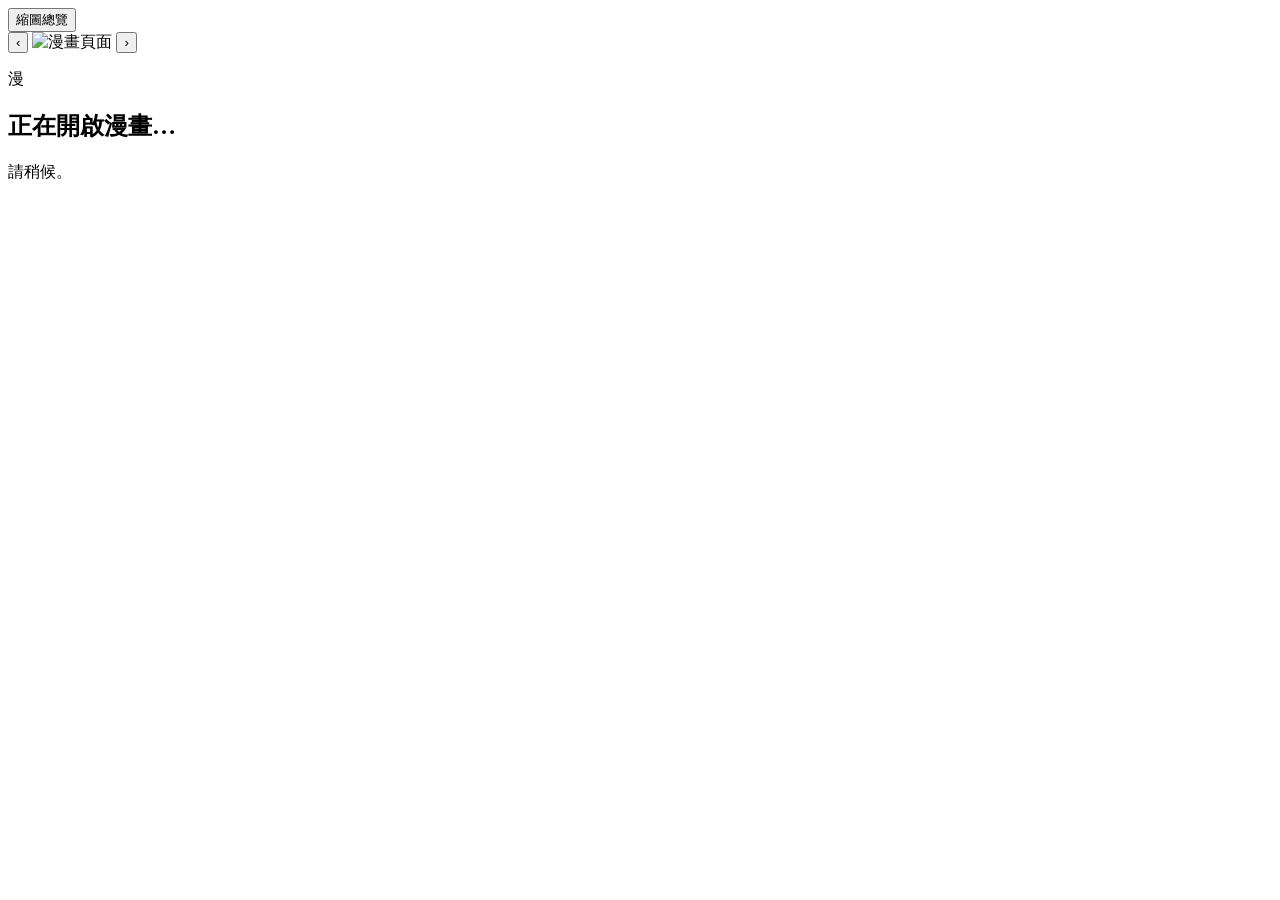
==== static/reader.html @ 5c8e401e "Add standalone read-only reader" ====
<!doctype html>
<html lang="zh-Hant">
<head>
  <meta charset="utf-8">
  <meta name="viewport" content="width=device-width,initial-scale=1">
  <title>漫畫閱讀</title>
  <link rel="stylesheet" href="/reader.css?v=20260920-2">
</head>
<body>
  <main id="readerApp" class="reader-app hidden" aria-label="漫畫閱讀器">
    <header class="reader-toolbar">
      <div class="reader-heading">
        <strong id="readerTitle"></strong>
        <small id="readerFile"></small>
      </div>
      <button id="toggleThumbs" class="reader-control" type="button" aria-expanded="false">縮圖總覽</button>
    </header>

    <section id="readerStage" class="reader-stage">
      <button id="previousPage" class="page-button previous" type="button" aria-label="上一頁">‹</button>
      <img id="pageImage" alt="漫畫頁面">
      <button id="nextPage" class="page-button next" type="button" aria-label="下一頁">›</button>
      <p id="pageNotice" class="page-notice hidden" role="alert"></p>
    </section>

    <footer class="reader-status">
      <span id="pageName"></span>
      <span id="pageCounter"></span>
    </footer>

    <div id="thumbStrip" class="thumb-strip hidden" aria-label="漫畫縮圖"></div>
  </main>

  <section id="readerMessage" class="reader-message" aria-live="polite">
    <div class="message-card">
      <div class="message-icon">漫</div>
      <h1 id="messageTitle">正在開啟漫畫…</h1>
      <p id="messageText">請稍候。</p>
    </div>
  </section>

  <script src="/reader.js?v=20260920-1"></script>
</body>
</html>
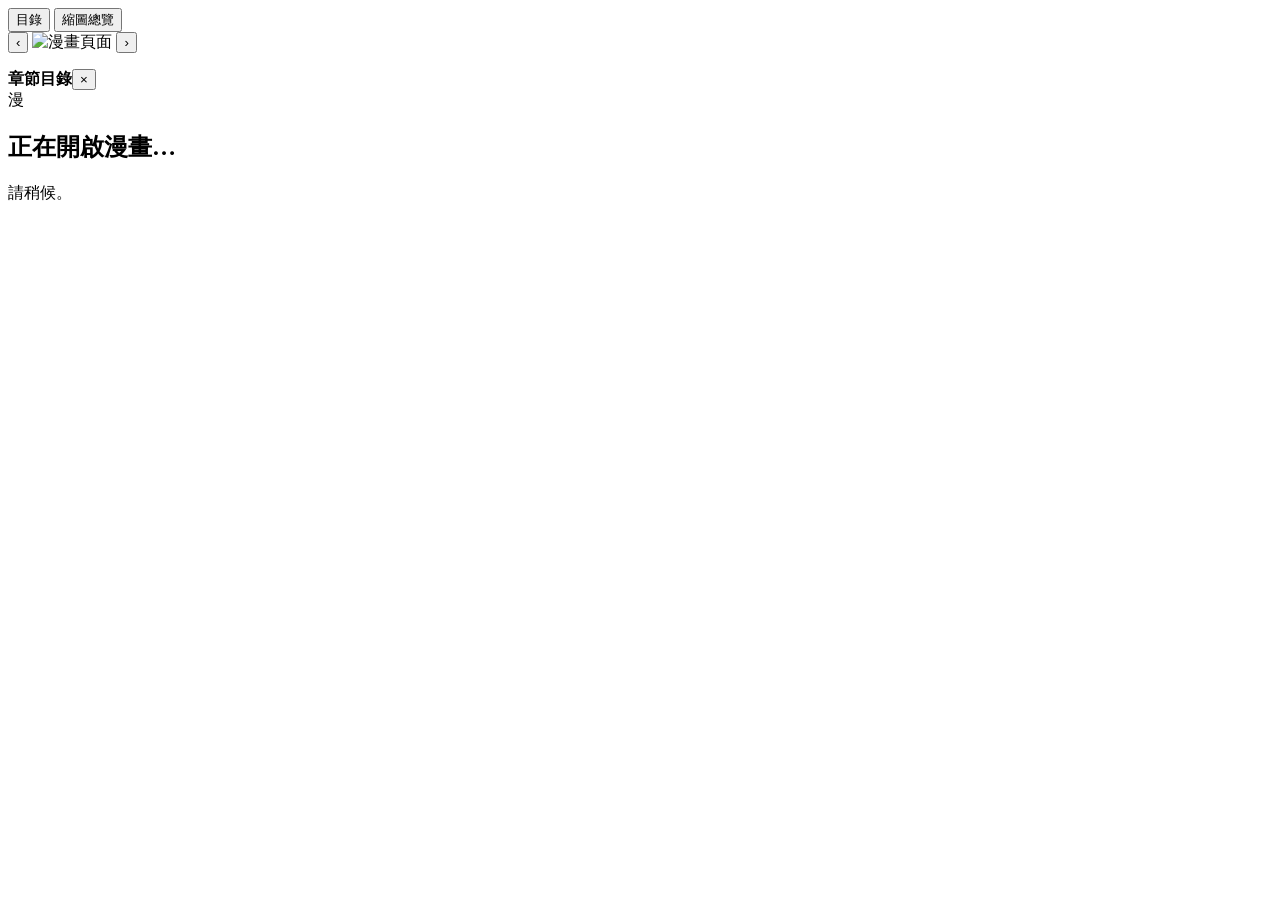
==== commit 1daa0f68: "Publish local comic library 2.0" ====
--- a/static/reader.html
+++ b/static/reader.html
@@ -4,7 +4,7 @@
   <meta charset="utf-8">
   <meta name="viewport" content="width=device-width,initial-scale=1">
   <title>漫畫閱讀</title>
-  <link rel="stylesheet" href="/reader.css?v=20260920-2">
+  <link rel="stylesheet" href="/reader.css?v=20261003-1">
 </head>
 <body>
   <main id="readerApp" class="reader-app hidden" aria-label="漫畫閱讀器">
@@ -13,6 +13,7 @@
         <strong id="readerTitle"></strong>
         <small id="readerFile"></small>
       </div>
+      <button id="toggleChapters" class="reader-control hidden" type="button" aria-expanded="false">目錄</button>
       <button id="toggleThumbs" class="reader-control" type="button" aria-expanded="false">縮圖總覽</button>
     </header>
 
@@ -29,6 +30,10 @@
     </footer>
 
     <div id="thumbStrip" class="thumb-strip hidden" aria-label="漫畫縮圖"></div>
+    <aside id="chapterPanel" class="chapter-panel hidden" aria-label="章節目錄">
+      <div class="chapter-panel-heading"><strong id="chapterPanelTitle">章節目錄</strong><button id="closeChapters" type="button" aria-label="關閉目錄">×</button></div>
+      <div id="chapterList" class="chapter-list"></div>
+    </aside>
   </main>
 
   <section id="readerMessage" class="reader-message" aria-live="polite">
@@ -39,6 +44,6 @@
     </div>
   </section>
 
-  <script src="/reader.js?v=20260920-1"></script>
+  <script src="/reader.js?v=20261003-1"></script>
 </body>
 </html>
